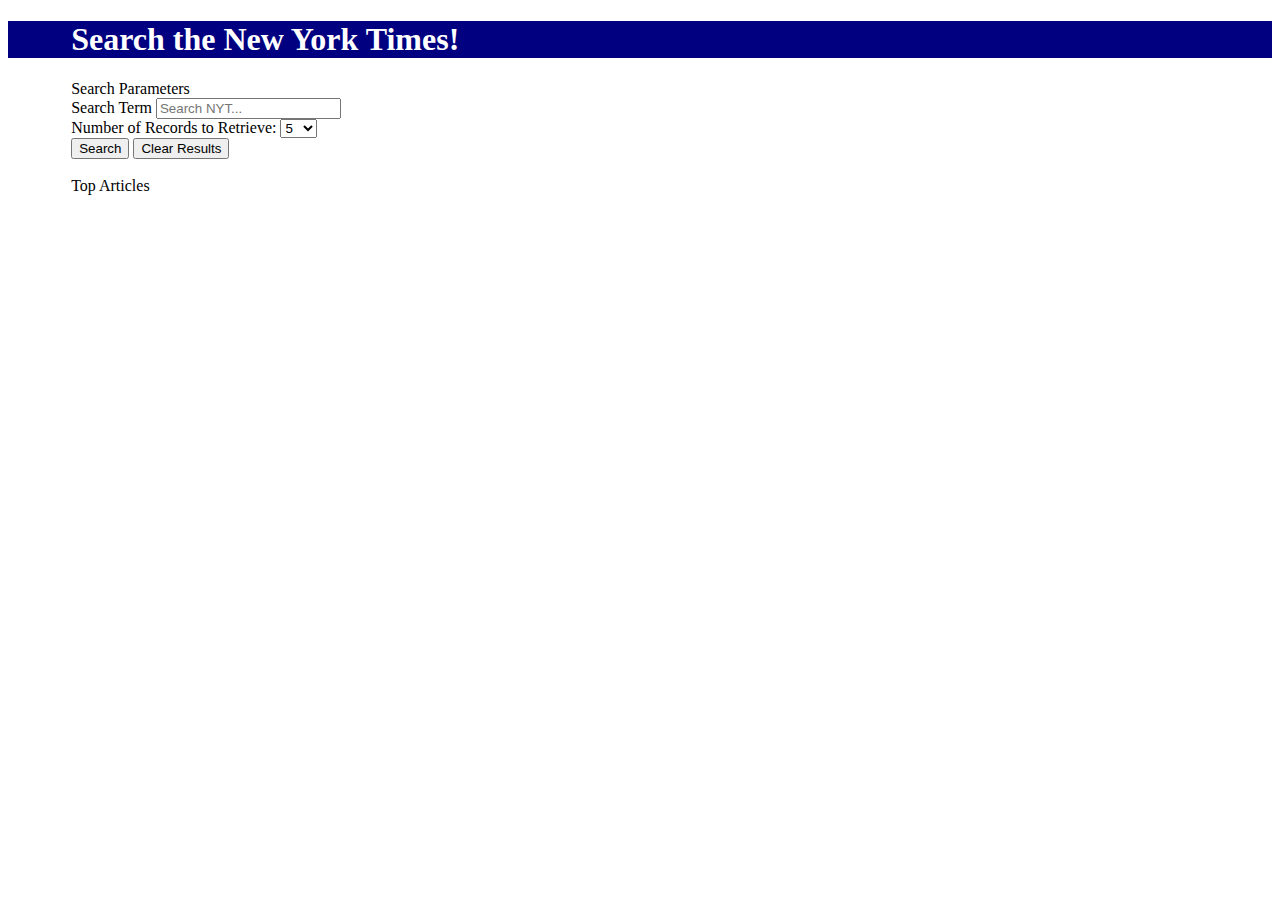
==== index2.html @ cb23d357 "update main css, add stylesheet, add js front-end click handlers set-up" ====
<!DOCTYPE html>
<html lang="en">
<head>
    <meta charset="UTF-8">
    <meta name="viewport" content="width=device-width, initial-scale=1.0">
    <meta http-equiv="X-UA-Compatible" content="ie=edge">
    <title>NYT</title>
    <!--bootstrap stylesheet-->
    <link rel="stylesheet" href="https://stackpath.bootstrapcdn.com/bootstrap/4.1.2/css/bootstrap.min.css" integrity="sha384-Smlep5jCw/wG7hdkwQ/Z5nLIefveQRIY9nfy6xoR1uRYBtpZgI6339F5dgvm/e9B" crossorigin="anonymous">

<link rel="stylesheet" href="assets/css/style.css">
</head>
<body>
       
    <header class="header">
           <div class=" jumbotron jumbotron-fluid" style="background-color: navy;">
                <h1>Search the New York Times!</h1>
           </div>

    </header>


        <!--search bar-->
   <div class="row">
       <div class="col-md-10">
            <div class="card">
                    <div class="card-header">
                      Search Parameters
                    </div>
                    <div class="card-body">
                      <form>
                          <div class="form-group">
                              <lable for="searchTerm">Search Term</lable>
                              <input type="earch" class="form-control" id="search" placeholder="Search NYT...">
                          </div>
                          <div class="form-group">
                                  <label for="searchArticles">Number of Records to Retrieve:</label>
                                  <select class="form-control" id="searchArticles">
                                    <option>5</option>
                                    <option>10</option>
                                  </select>
                                </div>
                          <button type="submit" class="btn btn-primary" id="searchBtn">Search</button>
                          <button type="submit" class="btn btn-primary" id="Btn">Clear Results</button>
                      </form>
                  
                    </div>
                  </div>
       </div>
   </div>
        <br>
        <!--display data-->
        <div class="row">
         <div class="col-md-10">
                <div class="card">
                        <div class="card-header">
                            Top Articles
                        </div>
                        <div class="card-body"></div>
                    </div>
        </div>
    </div>

    <script src="https://code.jquery.com/jquery-3.3.1.slim.min.js" integrity="sha384-q8i/X+965DzO0rT7abK41JStQIAqVgRVzpbzo5smXKp4YfRvH+8abtTE1Pi6jizo" crossorigin="anonymous"></script>
<script src="https://cdnjs.cloudflare.com/ajax/libs/popper.js/1.14.3/umd/popper.min.js" integrity="sha384-ZMP7rVo3mIykV+2+9J3UJ46jBk0WLaUAdn689aCwoqbBJiSnjAK/l8WvCWPIPm49" crossorigin="anonymous"></script>
<script src="https://stackpath.bootstrapcdn.com/bootstrap/4.1.2/js/bootstrap.min.js" integrity="sha384-o+RDsa0aLu++PJvFqy8fFScvbHFLtbvScb8AjopnFD+iEQ7wo/CG0xlczd+2O/em" crossorigin="anonymous"></script>
<script src="assets/javascript/articles.js"></script>

</body>
</html>
---- assets/css/style.css ----
.header{
    color: white;
}
h1{
    margin-left: 5%;
}
.row{
    margin-left: 5%;
}
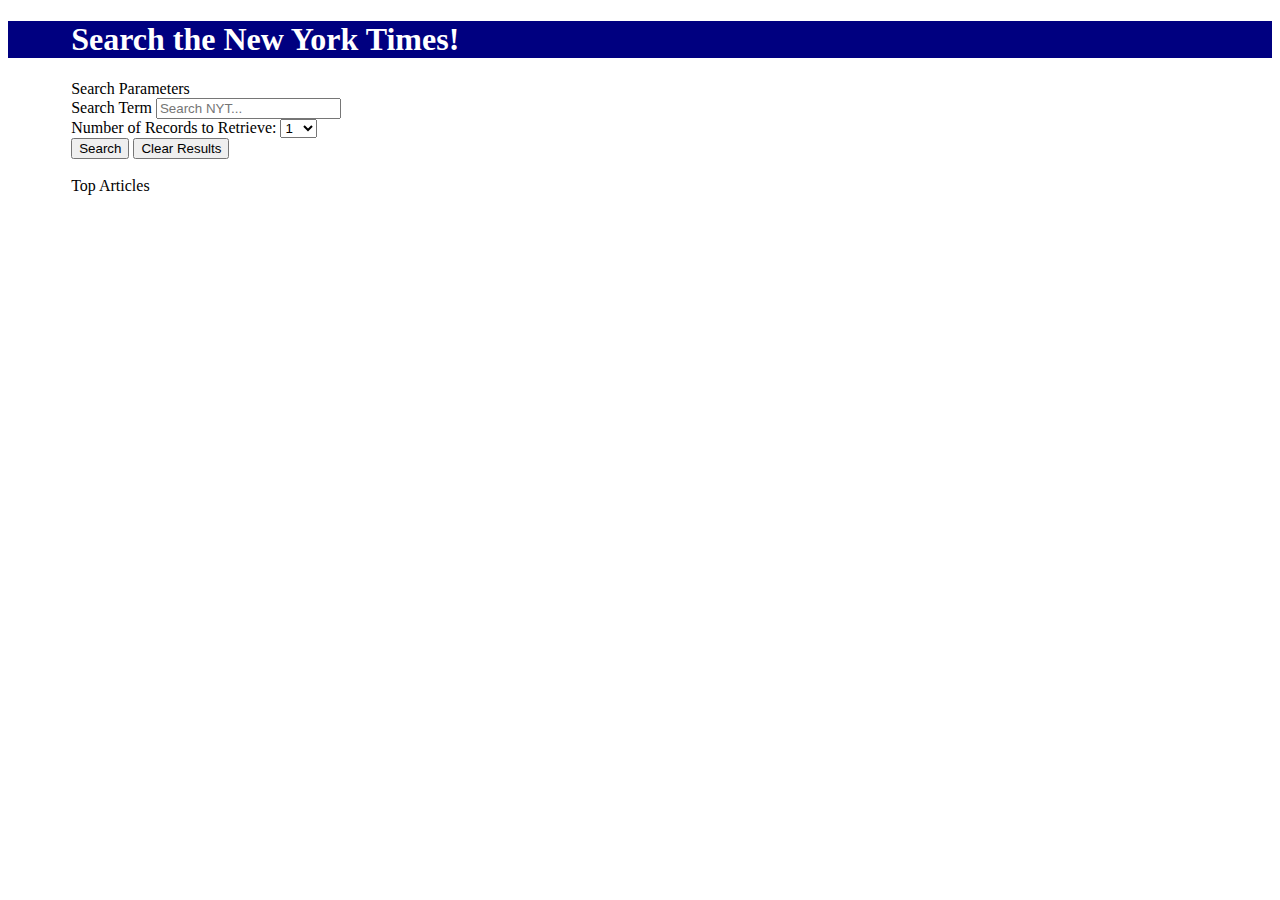
==== commit 8b8b4b3a: "js logic" ====
--- a/index2.html
+++ b/index2.html
@@ -30,18 +30,19 @@
                     <div class="card-body">
                       <form>
                           <div class="form-group">
-                              <lable for="searchTerm">Search Term</lable>
-                              <input type="earch" class="form-control" id="search" placeholder="Search NYT...">
+                              <lable for="search">Search Term</lable>
+                              <input type="search" class="form-control" id="search" placeholder="Search NYT...">
                           </div>
                           <div class="form-group">
-                                  <label for="searchArticles">Number of Records to Retrieve:</label>
-                                  <select class="form-control" id="searchArticles">
+                                  <label for="numberOfArticles">Number of Records to Retrieve:</label>
+                                  <select class="form-control" id="numberOfArticles">
+                                     <option>1</option>
                                     <option>5</option>
                                     <option>10</option>
                                   </select>
                                 </div>
                           <button type="submit" class="btn btn-primary" id="searchBtn">Search</button>
-                          <button type="submit" class="btn btn-primary" id="Btn">Clear Results</button>
+                          <button type="submit" class="btn btn-primary" id="clearBtn">Clear Results</button>
                       </form>
                   
                     </div>
@@ -56,15 +57,17 @@
                         <div class="card-header">
                             Top Articles
                         </div>
-                        <div class="card-body"></div>
+                        <div class="card-body">
+                            <div id="articleDisplay"></div>
+                        </div>
                     </div>
         </div>
     </div>
 
-    <script src="https://code.jquery.com/jquery-3.3.1.slim.min.js" integrity="sha384-q8i/X+965DzO0rT7abK41JStQIAqVgRVzpbzo5smXKp4YfRvH+8abtTE1Pi6jizo" crossorigin="anonymous"></script>
+    <script src="https://code.jquery.com/jquery-3.3.1.js"integrity="sha256-2Kok7MbOyxpgUVvAk/HJ2jigOSYS2auK4Pfzbm7uH60="crossorigin="anonymous"></script>
 <script src="https://cdnjs.cloudflare.com/ajax/libs/popper.js/1.14.3/umd/popper.min.js" integrity="sha384-ZMP7rVo3mIykV+2+9J3UJ46jBk0WLaUAdn689aCwoqbBJiSnjAK/l8WvCWPIPm49" crossorigin="anonymous"></script>
 <script src="https://stackpath.bootstrapcdn.com/bootstrap/4.1.2/js/bootstrap.min.js" integrity="sha384-o+RDsa0aLu++PJvFqy8fFScvbHFLtbvScb8AjopnFD+iEQ7wo/CG0xlczd+2O/em" crossorigin="anonymous"></script>
-<script src="assets/javascript/articles.js"></script>
+<script src="assets/javascript/nytApi.js"></script>
 
 </body>
 </html>